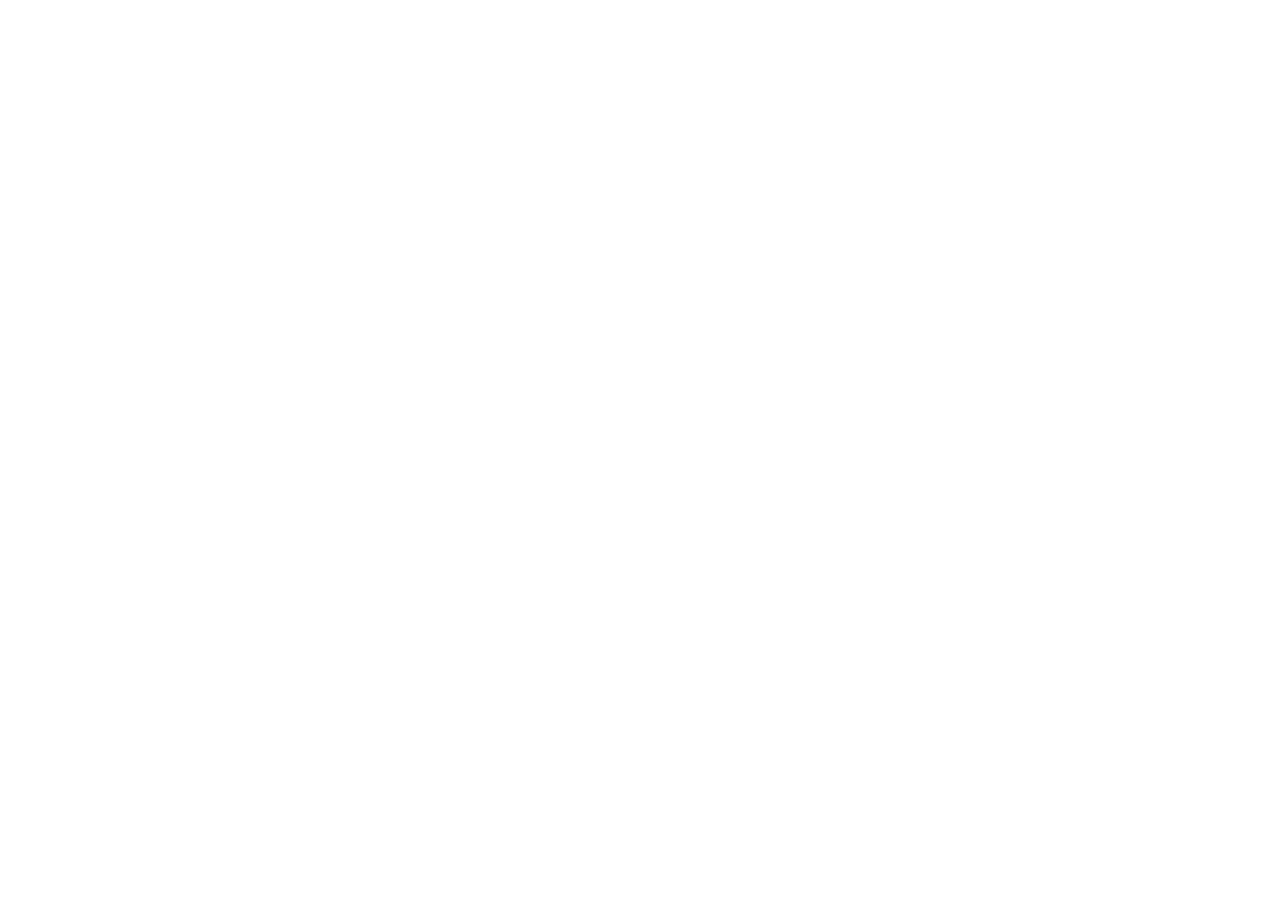
==== src/index.html @ 2a64ca28 "add" ====
<!DOCTYPE html>
<html lang="en">
<head>
  <meta charset="UTF-8">
  <meta name="viewport" content="width=device-width, initial-scale=1.0">
  <link rel="stylesheet" href="css/style.css">
  <title>Document</title>
</head>
<body>
  
</body>
</html>
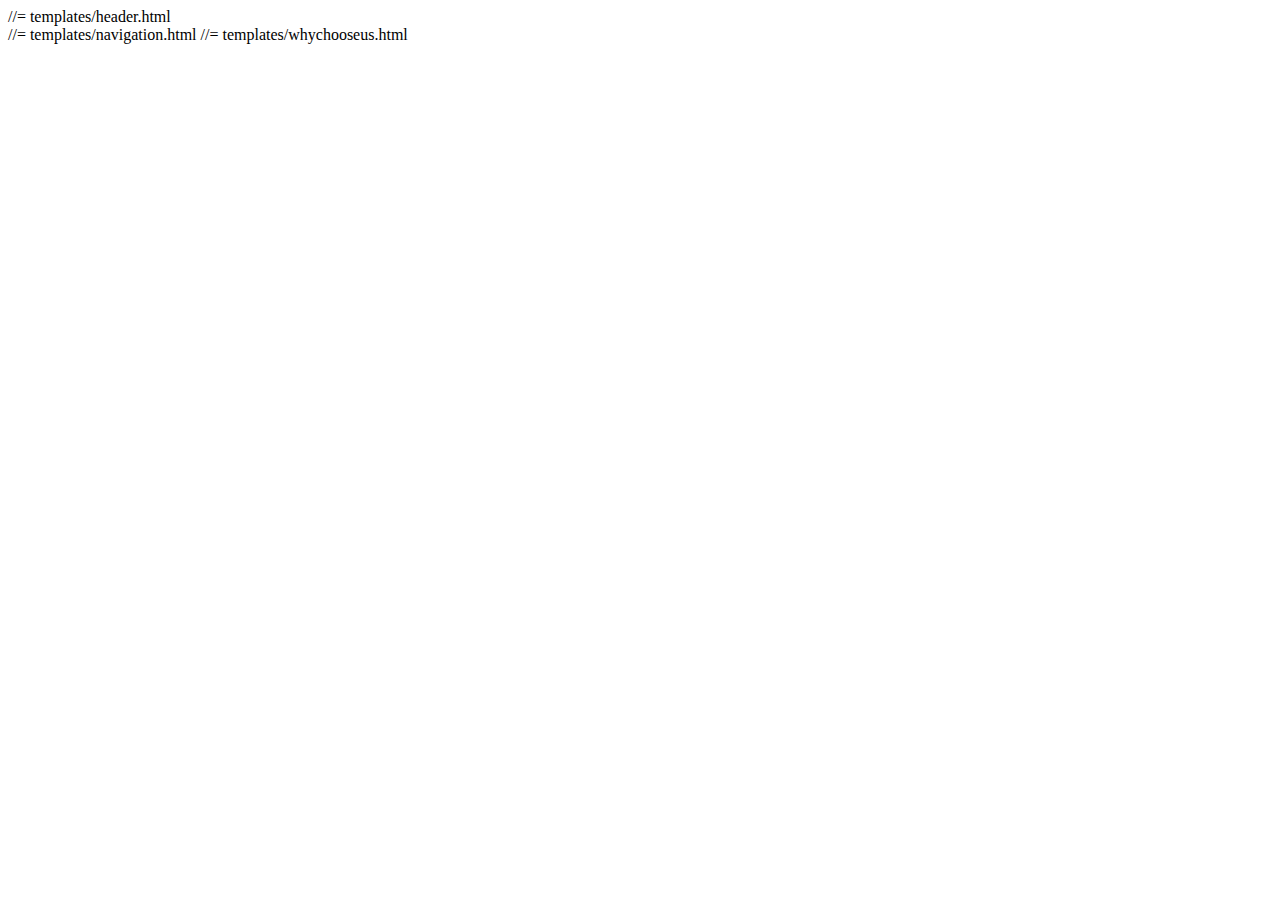
==== commit 6799fb97: "add" ====
--- a/src/index.html
+++ b/src/index.html
@@ -1,12 +1,19 @@
 <!DOCTYPE html>
 <html lang="en">
+
 <head>
   <meta charset="UTF-8">
   <meta name="viewport" content="width=device-width, initial-scale=1.0">
   <link rel="stylesheet" href="css/style.css">
-  <title>Document</title>
+  <title>Bhromaon</title>
 </head>
+
 <body>
-  
+  //= templates/header.html
+  <main>
+    //= templates/navigation.html
+    //= templates/whychooseus.html
+  </main>
 </body>
+
 </html>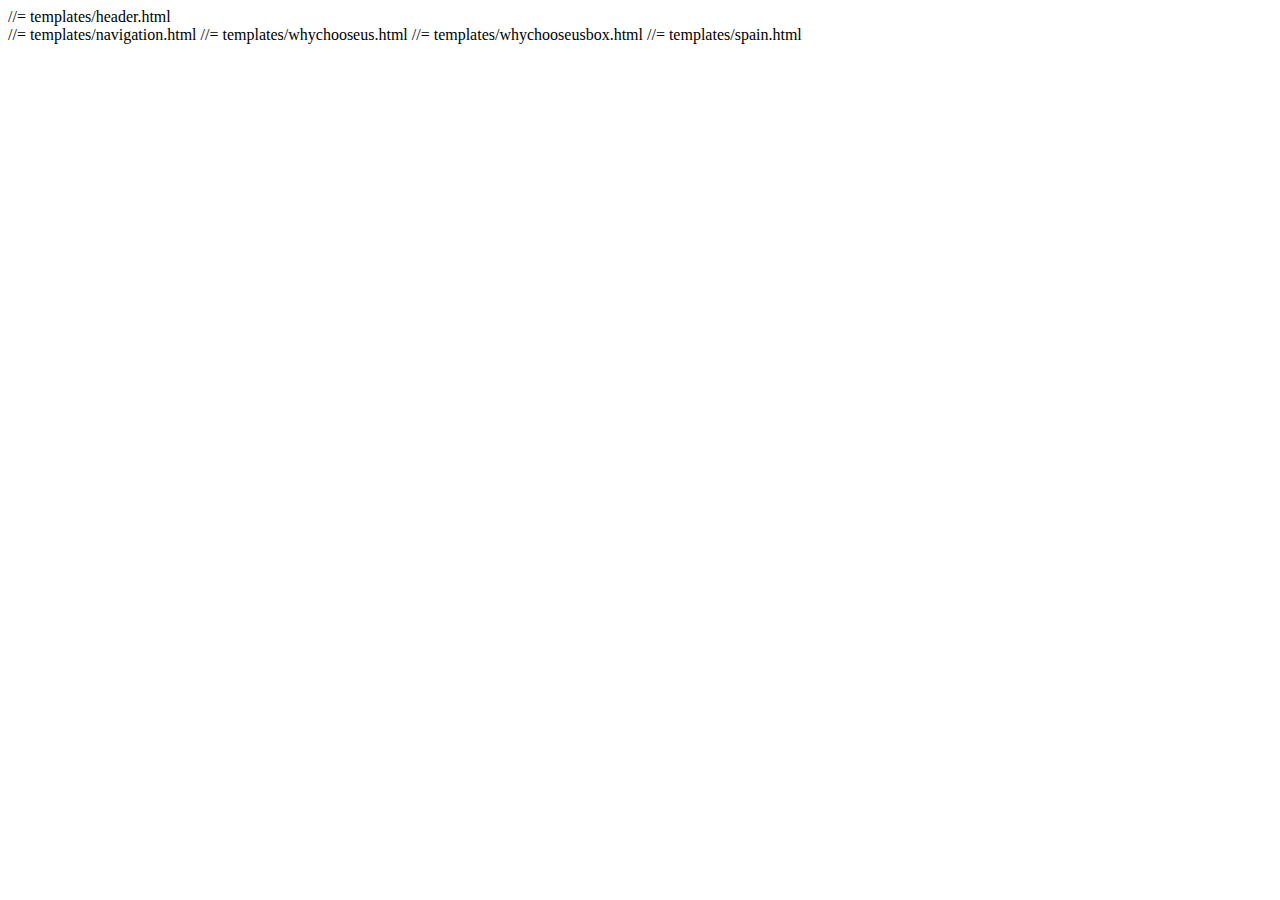
==== commit 7000f60c: "commit" ====
--- a/src/index.html
+++ b/src/index.html
@@ -13,6 +13,8 @@
   <main>
     //= templates/navigation.html
     //= templates/whychooseus.html
+    //= templates/whychooseusbox.html
+    //= templates/spain.html
   </main>
 </body>
 
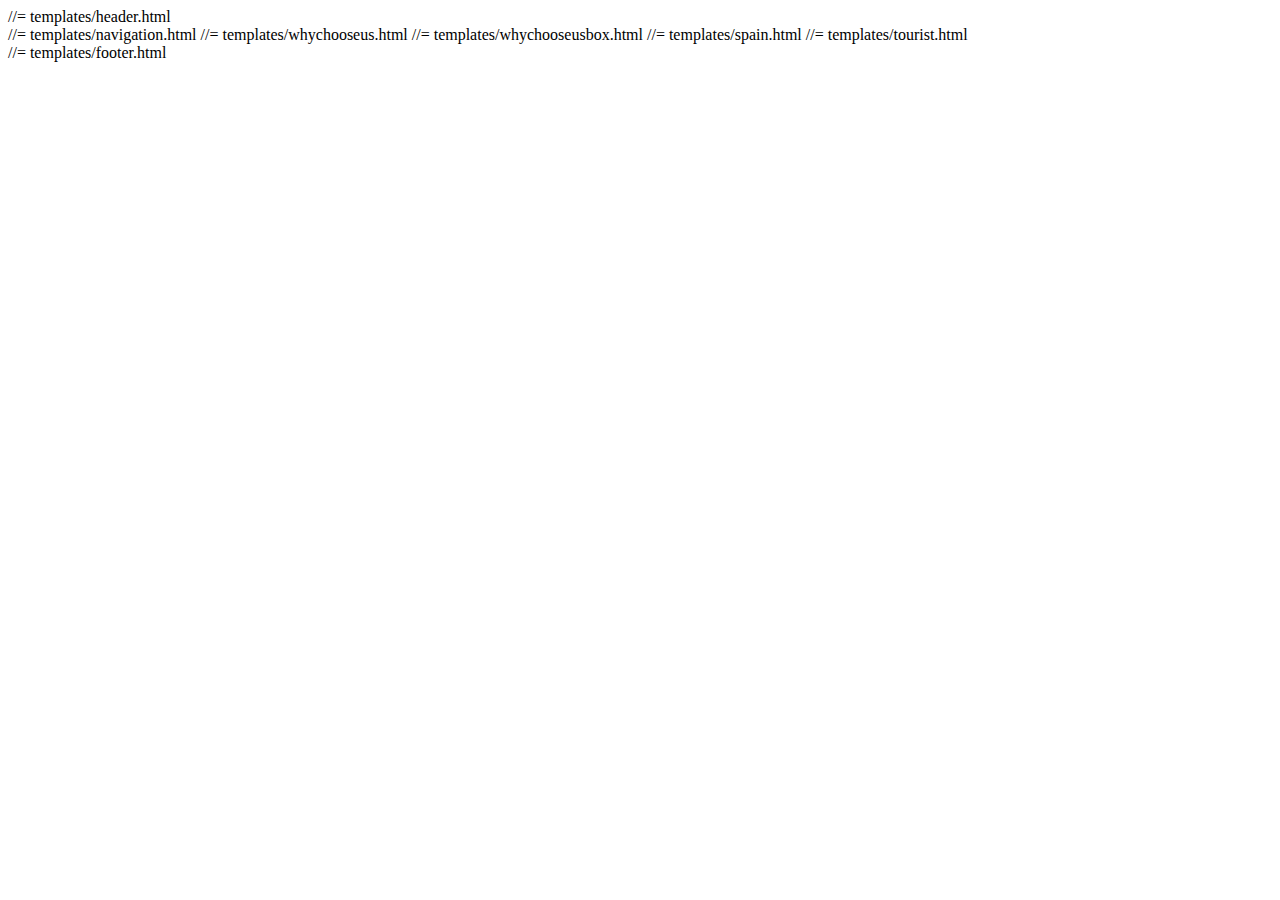
==== commit 57bdfa79: "commit" ====
--- a/src/index.html
+++ b/src/index.html
@@ -15,7 +15,9 @@
     //= templates/whychooseus.html
     //= templates/whychooseusbox.html
     //= templates/spain.html
+    //= templates/tourist.html
   </main>
+  //= templates/footer.html
 </body>
 
 </html>